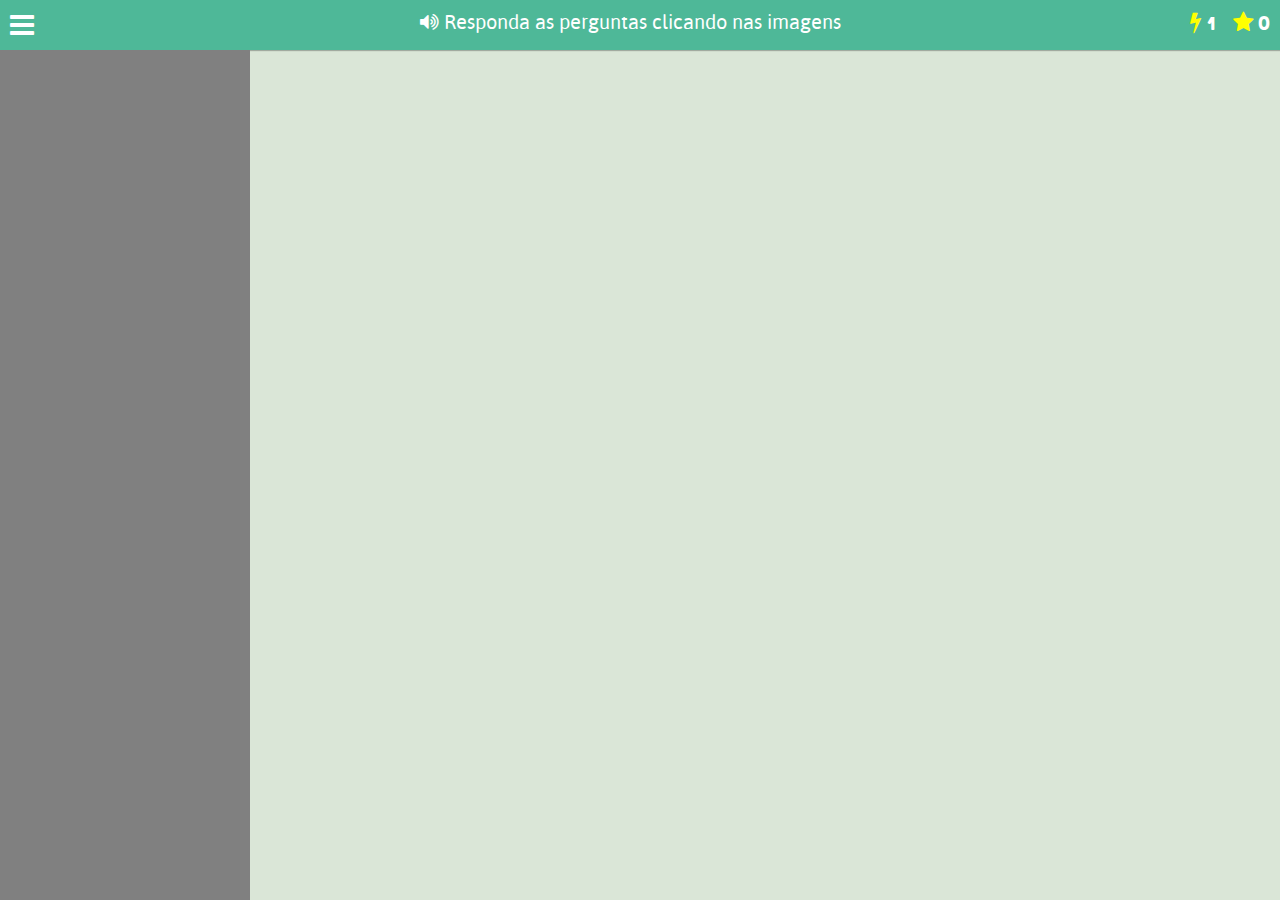
==== html/menu-open.html @ f041b971 "Pequenas mudanças CSS" ====
<!DOCTYPE html>
<html lang="pt-br">
  <head>
    <meta charset="utf-8">
    <meta http-equiv="X-UA-Compatible" content="IE=edge">
    <meta name="viewport" content="width=device-width, initial-scale=1">
    <title>Synapse</title>

    <!-- CSS -->
    <link href="../css/layout.css" rel="stylesheet">
    <link href="../css/fonts.css" rel="stylesheet">
    <link href="../css/templates/ael.css" rel="stylesheet">
  </head>

  <body>

    <!-- Barra superior -->
    <section id="top">

      <!-- Botão para abrir o menu -->
      <div id="top-left">
        <a id="btn-menu" href="#"><i class="fa fa-bars"></i></a>
      </div>

      <!-- Texto de ajuda da perguntas com áudio -->
      <div id="top-center">
        <a id="help" href=""><i class="fa fa-volume-up"></i> Responda as perguntas clicando nas imagens</a>
      </div>

      <!-- Pontuação e nível do aluno -->
      <div id="top-right">
        <div id="score">
          <p id="level" class="score-number"><span class="yellow"><i class="fa fa-flash"></i></span> 1</p>
          <p id="points" class="score-number"><span class="yellow"><i class="fa fa-star"></i></span> 0</p>
        </div>
      </div>
    </section>

    <!-- Questão -->
    <section id="question">
      
    </section>

    <!-- Respostas -->
    <section id="answer">
      
    </section>

    <div class="menu">
      
    </div>
  </body>
</html>
---- css/layout.css ----
/** Reset **/
* {
    padding: 0;
    margin: 0;
    border: 0;
}

/** Layout Master **/
body {
	background: #DAE6D7;
}

/** Barra superior **/

#top {
	height: 30px;
	background: #4EB898;
	color: #fff;
	padding: 10px;
	box-shadow: 0px 1px 1px rgba(0, 0, 0, 0.26);
}
#top-left, #top-right, #top-center {
	height: 30px;
}
#top-left, #top-right {
	width: 165px;
}
#top-left , #top-center{
	float: left;
}
#top-right{
	float: right;
}
#top-center{
	width:calc(100% - 350px);
}

#btn-menu {
	font-size: 28px;
	color: #fff;
	margin-right: 10px;
	float: left;
}

#score {
	float: right;
	margin-left: 10px;
	font-family: tellural, helvetica, arial, sans-serif;
	font-weight: bold;
	font-size: 22px;
}

#level {
	float: left;
	margin-right: 15px;
}

#points {
    float: left;
}

.yellow {
	color: yellow;
}
#help {
	text-align: center;
	color: #fff;
	display: block;
	text-decoration: none;
	font-size: 20px;
	font-family: asap, arial, sans-serif;
}

/** Menu lateral **/
.menu {
	position: fixed;
	width: 250px;
	height: 100%;
	background: grey;
}

/** Perguntas **/

/** Respostas estão nos arquivos específicos de cada template **/
---- css/fonts.css ----
/* Generated by Font Squirrel (http://www.fontsquirrel.com) on June 9, 2014 */

@font-face {
    font-family: 'tellural';
    src: url('../fonts/tellural/tellural_bold-webfont.eot');
    src: url('../fonts/tellural/tellural_bold-webfont.eot?#iefix') format('embedded-opentype'),
         url('../fonts/tellural/tellural_bold-webfont.woff') format('woff'),
         url('../fonts/tellural/tellural_bold-webfont.ttf') format('truetype'),
         url('../fonts/tellural/tellural_bold-webfont.svg#telluralbold') format('svg');
    font-weight: bold;
    font-style: normal;
}

@font-face {
    font-family: 'tellural';
    src: url('../fonts/tellural/tellural_italic-webfont.eot');
    src: url('../fonts/tellural/tellural_italic-webfont.eot?#iefix') format('embedded-opentype'),
         url('../fonts/tellural/tellural_italic-webfont.woff') format('woff'),
         url('../fonts/tellural/tellural_italic-webfont.ttf') format('truetype'),
         url('../fonts/tellural/tellural_italic-webfont.svg#telluralregular_italic') format('svg');
    font-weight: normal;
    font-style: italic;
}

@font-face {
    font-family: 'tellural';
    src: url('../fonts/tellural/tellural-webfont.eot');
    src: url('../fonts/tellural/fonts/fonts/tellural-webfont.eot?#iefix') format('embedded-opentype'),
         url('../fonts/tellural/fonts/tellural-webfont.woff') format('woff'),
         url('../fonts/tellural/tellural-webfont.ttf') format('truetype'),
         url('../fonts/tellural/tellural-webfont.svg#telluralregular') format('svg');
    font-weight: normal;
    font-style: normal;
}

@font-face {
    font-family: 'asap';
    src: url('../fonts/asap/asap-bold-webfont.eot');
    src: url('../fonts/asap/asap-bold-webfont.eot?#iefix') format('embedded-opentype'),
         url('../fonts/asap/asap-bold-webfont.woff') format('woff'),
         url('../fonts/asap/asap-bold-webfont.ttf') format('truetype'),
         url('../fonts/asap/asap-bold-webfont.svg#asapbold') format('svg');
    font-weight: bold;
    font-style: normal;
}

@font-face {
    font-family: 'asap';
    src: url('../fonts/asap/asap-italic-webfont.eot');
    src: url('../fonts/asap/asap-italic-webfont.eot?#iefix') format('embedded-opentype'),
         url('../fonts/asap/asap-italic-webfont.woff') format('woff'),
         url('../fonts/asap/asap-italic-webfont.ttf') format('truetype'),
         url('../fonts/asap/asap-italic-webfont.svg#asapitalic') format('svg');
    font-weight: normal;
    font-style: italic;
}

@font-face {
    font-family: 'asap';
    src: url('../fonts/asap/asap-regular-webfont.eot');
    src: url('../fonts/asap/asap-regular-webfont.eot?#iefix') format('embedded-opentype'),
         url('../fonts/asap/asap-regular-webfont.woff') format('woff'),
         url('../fonts/asap/asap-regular-webfont.ttf') format('truetype'),
         url('../fonts/asap/asap-regular-webfont.svg#asapregular') format('svg');
    font-weight: normal;
    font-style: normal;
}

@font-face {
    font-family: 'latobold';
    src: url('../fonts/lato/lato-bold-webfont.eot');
    src: url('../fonts/lato/lato-bold-webfont.eot?#iefix') format('embedded-opentype'),
         url('../fonts/lato/lato-bold-webfont.woff2') format('woff2'),
         url('../fonts/lato/lato-bold-webfont.woff') format('woff'),
         url('../fonts/lato/lato-bold-webfont.ttf') format('truetype'),
         url('../fonts/lato/lato-bold-webfont.svg#latobold') format('svg');
    font-weight: normal;
    font-style: normal;
}

@font-face {
    font-family: 'latoregular';
    src: url('../fonts/lato/lato-regular-webfont.eot');
    src: url('../fonts/lato/lato-regular-webfont.eot?#iefix') format('embedded-opentype'),
         url('../fonts/lato/lato-regular-webfont.woff2') format('woff2'),
         url('../fonts/lato/lato-regular-webfont.woff') format('woff'),
         url('../fonts/lato/lato-regular-webfont.ttf') format('truetype'),
         url('../fonts/lato/lato-regular-webfont.svg#latoregular') format('svg');
    font-weight: normal;
    font-style: normal;
}

@font-face {
    font-family: 'latosemibold';
    src: url('../fonts/lato/lato-semibold-webfont.eot');
    src: url('../fonts/lato/lato-semibold-webfont.eot?#iefix') format('embedded-opentype'),
         url('../fonts/lato/lato-semibold-webfont.woff2') format('woff2'),
         url('../fonts/lato/lato-semibold-webfont.woff') format('woff'),
         url('../fonts/lato/lato-semibold-webfont.ttf') format('truetype'),
         url('../fonts/lato/lato-semibold-webfont.svg#latosemibold') format('svg');
    font-weight: normal;
    font-style: normal;
}

@font-face {
    font-family: 'latolight';
    src: url('../fonts/lato/lato-light-webfont.eot');
    src: url('../fonts/lato/lato-light-webfont.eot?#iefix') format('embedded-opentype'),
         url('../fonts/lato/lato-light-webfont.woff2') format('woff2'),
         url('../fonts/lato/lato-light-webfont.woff') format('woff'),
         url('../fonts/lato/lato-light-webfont.ttf') format('truetype'),
         url('../fonts/lato/lato-light-webfont.svg#latolight') format('svg');
    font-weight: normal;
    font-style: normal;
}

/*!
 *  Font Awesome 4.3.0 by @davegandy - http://fontawesome.io - @fontawesome
 *  License - http://fontawesome.io/license (Font: SIL OFL 1.1, CSS: MIT License)
 */
/* FONT PATH
 * -------------------------- */
@font-face {
  font-family: 'FontAwesome';
  src: url('../fonts/fontawesome/fontawesome-webfont.eot?v=4.3.0');
  src: url('../fonts/fontawesome/fontawesome-webfont.eot?#iefix&v=4.3.0') format('embedded-opentype'), url('../fonts/fontawesome/fontawesome-webfont.woff2?v=4.3.0') format('woff2'), url('../fonts/fontawesome/fontawesome-webfont.woff?v=4.3.0') format('woff'), url('../fonts/fontawesome/fontawesome-webfont.ttf?v=4.3.0') format('truetype'), url('../fonts/fontawesome/fontawesome-webfont.svg?v=4.3.0#fontawesomeregular') format('svg');
  font-weight: normal;
  font-style: normal;
}
.fa {
  display: inline-block;
  font: normal normal normal 14px/1 FontAwesome;
  font-size: inherit;
  text-rendering: auto;
  -webkit-font-smoothing: antialiased;
  -moz-osx-font-smoothing: grayscale;
  transform: translate(0, 0);
}
/* makes the font 33% larger relative to the icon container */
.fa-lg {
  font-size: 1.33333333em;
  line-height: 0.75em;
  vertical-align: -15%;
}
.fa-2x {
  font-size: 2em;
}
.fa-3x {
  font-size: 3em;
}
.fa-4x {
  font-size: 4em;
}
.fa-5x {
  font-size: 5em;
}
.fa-fw {
  width: 1.28571429em;
  text-align: center;
}
.fa-ul {
  padding-left: 0;
  margin-left: 2.14285714em;
  list-style-type: none;
}
.fa-ul > li {
  position: relative;
}
.fa-li {
  position: absolute;
  left: -2.14285714em;
  width: 2.14285714em;
  top: 0.14285714em;
  text-align: center;
}
.fa-li.fa-lg {
  left: -1.85714286em;
}
.fa-border {
  padding: .2em .25em .15em;
  border: solid 0.08em #eeeeee;
  border-radius: .1em;
}
.pull-right {
  float: right;
}
.pull-left {
  float: left;
}
.fa.pull-left {
  margin-right: .3em;
}
.fa.pull-right {
  margin-left: .3em;
}
.fa-spin {
  -webkit-animation: fa-spin 2s infinite linear;
  animation: fa-spin 2s infinite linear;
}
.fa-pulse {
  -webkit-animation: fa-spin 1s infinite steps(8);
  animation: fa-spin 1s infinite steps(8);
}
@-webkit-keyframes fa-spin {
  0% {
    -webkit-transform: rotate(0deg);
    transform: rotate(0deg);
  }
  100% {
    -webkit-transform: rotate(359deg);
    transform: rotate(359deg);
  }
}
@keyframes fa-spin {
  0% {
    -webkit-transform: rotate(0deg);
    transform: rotate(0deg);
  }
  100% {
    -webkit-transform: rotate(359deg);
    transform: rotate(359deg);
  }
}
.fa-rotate-90 {
  filter: progid:DXImageTransform.Microsoft.BasicImage(rotation=1);
  -webkit-transform: rotate(90deg);
  -ms-transform: rotate(90deg);
  transform: rotate(90deg);
}
.fa-rotate-180 {
  filter: progid:DXImageTransform.Microsoft.BasicImage(rotation=2);
  -webkit-transform: rotate(180deg);
  -ms-transform: rotate(180deg);
  transform: rotate(180deg);
}
.fa-rotate-270 {
  filter: progid:DXImageTransform.Microsoft.BasicImage(rotation=3);
  -webkit-transform: rotate(270deg);
  -ms-transform: rotate(270deg);
  transform: rotate(270deg);
}
.fa-flip-horizontal {
  filter: progid:DXImageTransform.Microsoft.BasicImage(rotation=0, mirror=1);
  -webkit-transform: scale(-1, 1);
  -ms-transform: scale(-1, 1);
  transform: scale(-1, 1);
}
.fa-flip-vertical {
  filter: progid:DXImageTransform.Microsoft.BasicImage(rotation=2, mirror=1);
  -webkit-transform: scale(1, -1);
  -ms-transform: scale(1, -1);
  transform: scale(1, -1);
}
:root .fa-rotate-90,
:root .fa-rotate-180,
:root .fa-rotate-270,
:root .fa-flip-horizontal,
:root .fa-flip-vertical {
  filter: none;
}
.fa-stack {
  position: relative;
  display: inline-block;
  width: 2em;
  height: 2em;
  line-height: 2em;
  vertical-align: middle;
}
.fa-stack-1x,
.fa-stack-2x {
  position: absolute;
  left: 0;
  width: 100%;
  text-align: center;
}
.fa-stack-1x {
  line-height: inherit;
}
.fa-stack-2x {
  font-size: 2em;
}
.fa-inverse {
  color: #ffffff;
}
/* Font Awesome uses the Unicode Private Use Area (PUA) to ensure screen
   readers do not read off random characters that represent icons */
.fa-glass:before {
  content: "\f000";
}
.fa-music:before {
  content: "\f001";
}
.fa-search:before {
  content: "\f002";
}
.fa-envelope-o:before {
  content: "\f003";
}
.fa-heart:before {
  content: "\f004";
}
.fa-star:before {
  content: "\f005";
}
.fa-star-o:before {
  content: "\f006";
}
.fa-user:before {
  content: "\f007";
}
.fa-film:before {
  content: "\f008";
}
.fa-th-large:before {
  content: "\f009";
}
.fa-th:before {
  content: "\f00a";
}
.fa-th-list:before {
  content: "\f00b";
}
.fa-check:before {
  content: "\f00c";
}
.fa-remove:before,
.fa-close:before,
.fa-times:before {
  content: "\f00d";
}
.fa-search-plus:before {
  content: "\f00e";
}
.fa-search-minus:before {
  content: "\f010";
}
.fa-power-off:before {
  content: "\f011";
}
.fa-signal:before {
  content: "\f012";
}
.fa-gear:before,
.fa-cog:before {
  content: "\f013";
}
.fa-trash-o:before {
  content: "\f014";
}
.fa-home:before {
  content: "\f015";
}
.fa-file-o:before {
  content: "\f016";
}
.fa-clock-o:before {
  content: "\f017";
}
.fa-road:before {
  content: "\f018";
}
.fa-download:before {
  content: "\f019";
}
.fa-arrow-circle-o-down:before {
  content: "\f01a";
}
.fa-arrow-circle-o-up:before {
  content: "\f01b";
}
.fa-inbox:before {
  content: "\f01c";
}
.fa-play-circle-o:before {
  content: "\f01d";
}
.fa-rotate-right:before,
.fa-repeat:before {
  content: "\f01e";
}
.fa-refresh:before {
  content: "\f021";
}
.fa-list-alt:before {
  content: "\f022";
}
.fa-lock:before {
  content: "\f023";
}
.fa-flag:before {
  content: "\f024";
}
.fa-headphones:before {
  content: "\f025";
}
.fa-volume-off:before {
  content: "\f026";
}
.fa-volume-down:before {
  content: "\f027";
}
.fa-volume-up:before {
  content: "\f028";
}
.fa-qrcode:before {
  content: "\f029";
}
.fa-barcode:before {
  content: "\f02a";
}
.fa-tag:before {
  content: "\f02b";
}
.fa-tags:before {
  content: "\f02c";
}
.fa-book:before {
  content: "\f02d";
}
.fa-bookmark:before {
  content: "\f02e";
}
.fa-print:before {
  content: "\f02f";
}
.fa-camera:before {
  content: "\f030";
}
.fa-font:before {
  content: "\f031";
}
.fa-bold:before {
  content: "\f032";
}
.fa-italic:before {
  content: "\f033";
}
.fa-text-height:before {
  content: "\f034";
}
.fa-text-width:before {
  content: "\f035";
}
.fa-align-left:before {
  content: "\f036";
}
.fa-align-center:before {
  content: "\f037";
}
.fa-align-right:before {
  content: "\f038";
}
.fa-align-justify:before {
  content: "\f039";
}
.fa-list:before {
  content: "\f03a";
}
.fa-dedent:before,
.fa-outdent:before {
  content: "\f03b";
}
.fa-indent:before {
  content: "\f03c";
}
.fa-video-camera:before {
  content: "\f03d";
}
.fa-photo:before,
.fa-image:before,
.fa-picture-o:before {
  content: "\f03e";
}
.fa-pencil:before {
  content: "\f040";
}
.fa-map-marker:before {
  content: "\f041";
}
.fa-adjust:before {
  content: "\f042";
}
.fa-tint:before {
  content: "\f043";
}
.fa-edit:before,
.fa-pencil-square-o:before {
  content: "\f044";
}
.fa-share-square-o:before {
  content: "\f045";
}
.fa-check-square-o:before {
  content: "\f046";
}
.fa-arrows:before {
  content: "\f047";
}
.fa-step-backward:before {
  content: "\f048";
}
.fa-fast-backward:before {
  content: "\f049";
}
.fa-backward:before {
  content: "\f04a";
}
.fa-play:before {
  content: "\f04b";
}
.fa-pause:before {
  content: "\f04c";
}
.fa-stop:before {
  content: "\f04d";
}
.fa-forward:before {
  content: "\f04e";
}
.fa-fast-forward:before {
  content: "\f050";
}
.fa-step-forward:before {
  content: "\f051";
}
.fa-eject:before {
  content: "\f052";
}
.fa-chevron-left:before {
  content: "\f053";
}
.fa-chevron-right:before {
  content: "\f054";
}
.fa-plus-circle:before {
  content: "\f055";
}
.fa-minus-circle:before {
  content: "\f056";
}
.fa-times-circle:before {
  content: "\f057";
}
.fa-check-circle:before {
  content: "\f058";
}
.fa-question-circle:before {
  content: "\f059";
}
.fa-info-circle:before {
  content: "\f05a";
}
.fa-crosshairs:before {
  content: "\f05b";
}
.fa-times-circle-o:before {
  content: "\f05c";
}
.fa-check-circle-o:before {
  content: "\f05d";
}
.fa-ban:before {
  content: "\f05e";
}
.fa-arrow-left:before {
  content: "\f060";
}
.fa-arrow-right:before {
  content: "\f061";
}
.fa-arrow-up:before {
  content: "\f062";
}
.fa-arrow-down:before {
  content: "\f063";
}
.fa-mail-forward:before,
.fa-share:before {
  content: "\f064";
}
.fa-expand:before {
  content: "\f065";
}
.fa-compress:before {
  content: "\f066";
}
.fa-plus:before {
  content: "\f067";
}
.fa-minus:before {
  content: "\f068";
}
.fa-asterisk:before {
  content: "\f069";
}
.fa-exclamation-circle:before {
  content: "\f06a";
}
.fa-gift:before {
  content: "\f06b";
}
.fa-leaf:before {
  content: "\f06c";
}
.fa-fire:before {
  content: "\f06d";
}
.fa-eye:before {
  content: "\f06e";
}
.fa-eye-slash:before {
  content: "\f070";
}
.fa-warning:before,
.fa-exclamation-triangle:before {
  content: "\f071";
}
.fa-plane:before {
  content: "\f072";
}
.fa-calendar:before {
  content: "\f073";
}
.fa-random:before {
  content: "\f074";
}
.fa-comment:before {
  content: "\f075";
}
.fa-magnet:before {
  content: "\f076";
}
.fa-chevron-up:before {
  content: "\f077";
}
.fa-chevron-down:before {
  content: "\f078";
}
.fa-retweet:before {
  content: "\f079";
}
.fa-shopping-cart:before {
  content: "\f07a";
}
.fa-folder:before {
  content: "\f07b";
}
.fa-folder-open:before {
  content: "\f07c";
}
.fa-arrows-v:before {
  content: "\f07d";
}
.fa-arrows-h:before {
  content: "\f07e";
}
.fa-bar-chart-o:before,
.fa-bar-chart:before {
  content: "\f080";
}
.fa-twitter-square:before {
  content: "\f081";
}
.fa-facebook-square:before {
  content: "\f082";
}
.fa-camera-retro:before {
  content: "\f083";
}
.fa-key:before {
  content: "\f084";
}
.fa-gears:before,
.fa-cogs:before {
  content: "\f085";
}
.fa-comments:before {
  content: "\f086";
}
.fa-thumbs-o-up:before {
  content: "\f087";
}
.fa-thumbs-o-down:before {
  content: "\f088";
}
.fa-star-half:before {
  content: "\f089";
}
.fa-heart-o:before {
  content: "\f08a";
}
.fa-sign-out:before {
  content: "\f08b";
}
.fa-linkedin-square:before {
  content: "\f08c";
}
.fa-thumb-tack:before {
  content: "\f08d";
}
.fa-external-link:before {
  content: "\f08e";
}
.fa-sign-in:before {
  content: "\f090";
}
.fa-trophy:before {
  content: "\f091";
}
.fa-github-square:before {
  content: "\f092";
}
.fa-upload:before {
  content: "\f093";
}
.fa-lemon-o:before {
  content: "\f094";
}
.fa-phone:before {
  content: "\f095";
}
.fa-square-o:before {
  content: "\f096";
}
.fa-bookmark-o:before {
  content: "\f097";
}
.fa-phone-square:before {
  content: "\f098";
}
.fa-twitter:before {
  content: "\f099";
}
.fa-facebook-f:before,
.fa-facebook:before {
  content: "\f09a";
}
.fa-github:before {
  content: "\f09b";
}
.fa-unlock:before {
  content: "\f09c";
}
.fa-credit-card:before {
  content: "\f09d";
}
.fa-rss:before {
  content: "\f09e";
}
.fa-hdd-o:before {
  content: "\f0a0";
}
.fa-bullhorn:before {
  content: "\f0a1";
}
.fa-bell:before {
  content: "\f0f3";
}
.fa-certificate:before {
  content: "\f0a3";
}
.fa-hand-o-right:before {
  content: "\f0a4";
}
.fa-hand-o-left:before {
  content: "\f0a5";
}
.fa-hand-o-up:before {
  content: "\f0a6";
}
.fa-hand-o-down:before {
  content: "\f0a7";
}
.fa-arrow-circle-left:before {
  content: "\f0a8";
}
.fa-arrow-circle-right:before {
  content: "\f0a9";
}
.fa-arrow-circle-up:before {
  content: "\f0aa";
}
.fa-arrow-circle-down:before {
  content: "\f0ab";
}
.fa-globe:before {
  content: "\f0ac";
}
.fa-wrench:before {
  content: "\f0ad";
}
.fa-tasks:before {
  content: "\f0ae";
}
.fa-filter:before {
  content: "\f0b0";
}
.fa-briefcase:before {
  content: "\f0b1";
}
.fa-arrows-alt:before {
  content: "\f0b2";
}
.fa-group:before,
.fa-users:before {
  content: "\f0c0";
}
.fa-chain:before,
.fa-link:before {
  content: "\f0c1";
}
.fa-cloud:before {
  content: "\f0c2";
}
.fa-flask:before {
  content: "\f0c3";
}
.fa-cut:before,
.fa-scissors:before {
  content: "\f0c4";
}
.fa-copy:before,
.fa-files-o:before {
  content: "\f0c5";
}
.fa-paperclip:before {
  content: "\f0c6";
}
.fa-save:before,
.fa-floppy-o:before {
  content: "\f0c7";
}
.fa-square:before {
  content: "\f0c8";
}
.fa-navicon:before,
.fa-reorder:before,
.fa-bars:before {
  content: "\f0c9";
}
.fa-list-ul:before {
  content: "\f0ca";
}
.fa-list-ol:before {
  content: "\f0cb";
}
.fa-strikethrough:before {
  content: "\f0cc";
}
.fa-underline:before {
  content: "\f0cd";
}
.fa-table:before {
  content: "\f0ce";
}
.fa-magic:before {
  content: "\f0d0";
}
.fa-truck:before {
  content: "\f0d1";
}
.fa-pinterest:before {
  content: "\f0d2";
}
.fa-pinterest-square:before {
  content: "\f0d3";
}
.fa-google-plus-square:before {
  content: "\f0d4";
}
.fa-google-plus:before {
  content: "\f0d5";
}
.fa-money:before {
  content: "\f0d6";
}
.fa-caret-down:before {
  content: "\f0d7";
}
.fa-caret-up:before {
  content: "\f0d8";
}
.fa-caret-left:before {
  content: "\f0d9";
}
.fa-caret-right:before {
  content: "\f0da";
}
.fa-columns:before {
  content: "\f0db";
}
.fa-unsorted:before,
.fa-sort:before {
  content: "\f0dc";
}
.fa-sort-down:before,
.fa-sort-desc:before {
  content: "\f0dd";
}
.fa-sort-up:before,
.fa-sort-asc:before {
  content: "\f0de";
}
.fa-envelope:before {
  content: "\f0e0";
}
.fa-linkedin:before {
  content: "\f0e1";
}
.fa-rotate-left:before,
.fa-undo:before {
  content: "\f0e2";
}
.fa-legal:before,
.fa-gavel:before {
  content: "\f0e3";
}
.fa-dashboard:before,
.fa-tachometer:before {
  content: "\f0e4";
}
.fa-comment-o:before {
  content: "\f0e5";
}
.fa-comments-o:before {
  content: "\f0e6";
}
.fa-flash:before,
.fa-bolt:before {
  content: "\f0e7";
}
.fa-sitemap:before {
  content: "\f0e8";
}
.fa-umbrella:before {
  content: "\f0e9";
}
.fa-paste:before,
.fa-clipboard:before {
  content: "\f0ea";
}
.fa-lightbulb-o:before {
  content: "\f0eb";
}
.fa-exchange:before {
  content: "\f0ec";
}
.fa-cloud-download:before {
  content: "\f0ed";
}
.fa-cloud-upload:before {
  content: "\f0ee";
}
.fa-user-md:before {
  content: "\f0f0";
}
.fa-stethoscope:before {
  content: "\f0f1";
}
.fa-suitcase:before {
  content: "\f0f2";
}
.fa-bell-o:before {
  content: "\f0a2";
}
.fa-coffee:before {
  content: "\f0f4";
}
.fa-cutlery:before {
  content: "\f0f5";
}
.fa-file-text-o:before {
  content: "\f0f6";
}
.fa-building-o:before {
  content: "\f0f7";
}
.fa-hospital-o:before {
  content: "\f0f8";
}
.fa-ambulance:before {
  content: "\f0f9";
}
.fa-medkit:before {
  content: "\f0fa";
}
.fa-fighter-jet:before {
  content: "\f0fb";
}
.fa-beer:before {
  content: "\f0fc";
}
.fa-h-square:before {
  content: "\f0fd";
}
.fa-plus-square:before {
  content: "\f0fe";
}
.fa-angle-double-left:before {
  content: "\f100";
}
.fa-angle-double-right:before {
  content: "\f101";
}
.fa-angle-double-up:before {
  content: "\f102";
}
.fa-angle-double-down:before {
  content: "\f103";
}
.fa-angle-left:before {
  content: "\f104";
}
.fa-angle-right:before {
  content: "\f105";
}
.fa-angle-up:before {
  content: "\f106";
}
.fa-angle-down:before {
  content: "\f107";
}
.fa-desktop:before {
  content: "\f108";
}
.fa-laptop:before {
  content: "\f109";
}
.fa-tablet:before {
  content: "\f10a";
}
.fa-mobile-phone:before,
.fa-mobile:before {
  content: "\f10b";
}
.fa-circle-o:before {
  content: "\f10c";
}
.fa-quote-left:before {
  content: "\f10d";
}
.fa-quote-right:before {
  content: "\f10e";
}
.fa-spinner:before {
  content: "\f110";
}
.fa-circle:before {
  content: "\f111";
}
.fa-mail-reply:before,
.fa-reply:before {
  content: "\f112";
}
.fa-github-alt:before {
  content: "\f113";
}
.fa-folder-o:before {
  content: "\f114";
}
.fa-folder-open-o:before {
  content: "\f115";
}
.fa-smile-o:before {
  content: "\f118";
}
.fa-frown-o:before {
  content: "\f119";
}
.fa-meh-o:before {
  content: "\f11a";
}
.fa-gamepad:before {
  content: "\f11b";
}
.fa-keyboard-o:before {
  content: "\f11c";
}
.fa-flag-o:before {
  content: "\f11d";
}
.fa-flag-checkered:before {
  content: "\f11e";
}
.fa-terminal:before {
  content: "\f120";
}
.fa-code:before {
  content: "\f121";
}
.fa-mail-reply-all:before,
.fa-reply-all:before {
  content: "\f122";
}
.fa-star-half-empty:before,
.fa-star-half-full:before,
.fa-star-half-o:before {
  content: "\f123";
}
.fa-location-arrow:before {
  content: "\f124";
}
.fa-crop:before {
  content: "\f125";
}
.fa-code-fork:before {
  content: "\f126";
}
.fa-unlink:before,
.fa-chain-broken:before {
  content: "\f127";
}
.fa-question:before {
  content: "\f128";
}
.fa-info:before {
  content: "\f129";
}
.fa-exclamation:before {
  content: "\f12a";
}
.fa-superscript:before {
  content: "\f12b";
}
.fa-subscript:before {
  content: "\f12c";
}
.fa-eraser:before {
  content: "\f12d";
}
.fa-puzzle-piece:before {
  content: "\f12e";
}
.fa-microphone:before {
  content: "\f130";
}
.fa-microphone-slash:before {
  content: "\f131";
}
.fa-shield:before {
  content: "\f132";
}
.fa-calendar-o:before {
  content: "\f133";
}
.fa-fire-extinguisher:before {
  content: "\f134";
}
.fa-rocket:before {
  content: "\f135";
}
.fa-maxcdn:before {
  content: "\f136";
}
.fa-chevron-circle-left:before {
  content: "\f137";
}
.fa-chevron-circle-right:before {
  content: "\f138";
}
.fa-chevron-circle-up:before {
  content: "\f139";
}
.fa-chevron-circle-down:before {
  content: "\f13a";
}
.fa-html5:before {
  content: "\f13b";
}
.fa-css3:before {
  content: "\f13c";
}
.fa-anchor:before {
  content: "\f13d";
}
.fa-unlock-alt:before {
  content: "\f13e";
}
.fa-bullseye:before {
  content: "\f140";
}
.fa-ellipsis-h:before {
  content: "\f141";
}
.fa-ellipsis-v:before {
  content: "\f142";
}
.fa-rss-square:before {
  content: "\f143";
}
.fa-play-circle:before {
  content: "\f144";
}
.fa-ticket:before {
  content: "\f145";
}
.fa-minus-square:before {
  content: "\f146";
}
.fa-minus-square-o:before {
  content: "\f147";
}
.fa-level-up:before {
  content: "\f148";
}
.fa-level-down:before {
  content: "\f149";
}
.fa-check-square:before {
  content: "\f14a";
}
.fa-pencil-square:before {
  content: "\f14b";
}
.fa-external-link-square:before {
  content: "\f14c";
}
.fa-share-square:before {
  content: "\f14d";
}
.fa-compass:before {
  content: "\f14e";
}
.fa-toggle-down:before,
.fa-caret-square-o-down:before {
  content: "\f150";
}
.fa-toggle-up:before,
.fa-caret-square-o-up:before {
  content: "\f151";
}
.fa-toggle-right:before,
.fa-caret-square-o-right:before {
  content: "\f152";
}
.fa-euro:before,
.fa-eur:before {
  content: "\f153";
}
.fa-gbp:before {
  content: "\f154";
}
.fa-dollar:before,
.fa-usd:before {
  content: "\f155";
}
.fa-rupee:before,
.fa-inr:before {
  content: "\f156";
}
.fa-cny:before,
.fa-rmb:before,
.fa-yen:before,
.fa-jpy:before {
  content: "\f157";
}
.fa-ruble:before,
.fa-rouble:before,
.fa-rub:before {
  content: "\f158";
}
.fa-won:before,
.fa-krw:before {
  content: "\f159";
}
.fa-bitcoin:before,
.fa-btc:before {
  content: "\f15a";
}
.fa-file:before {
  content: "\f15b";
}
.fa-file-text:before {
  content: "\f15c";
}
.fa-sort-alpha-asc:before {
  content: "\f15d";
}
.fa-sort-alpha-desc:before {
  content: "\f15e";
}
.fa-sort-amount-asc:before {
  content: "\f160";
}
.fa-sort-amount-desc:before {
  content: "\f161";
}
.fa-sort-numeric-asc:before {
  content: "\f162";
}
.fa-sort-numeric-desc:before {
  content: "\f163";
}
.fa-thumbs-up:before {
  content: "\f164";
}
.fa-thumbs-down:before {
  content: "\f165";
}
.fa-youtube-square:before {
  content: "\f166";
}
.fa-youtube:before {
  content: "\f167";
}
.fa-xing:before {
  content: "\f168";
}
.fa-xing-square:before {
  content: "\f169";
}
.fa-youtube-play:before {
  content: "\f16a";
}
.fa-dropbox:before {
  content: "\f16b";
}
.fa-stack-overflow:before {
  content: "\f16c";
}
.fa-instagram:before {
  content: "\f16d";
}
.fa-flickr:before {
  content: "\f16e";
}
.fa-adn:before {
  content: "\f170";
}
.fa-bitbucket:before {
  content: "\f171";
}
.fa-bitbucket-square:before {
  content: "\f172";
}
.fa-tumblr:before {
  content: "\f173";
}
.fa-tumblr-square:before {
  content: "\f174";
}
.fa-long-arrow-down:before {
  content: "\f175";
}
.fa-long-arrow-up:before {
  content: "\f176";
}
.fa-long-arrow-left:before {
  content: "\f177";
}
.fa-long-arrow-right:before {
  content: "\f178";
}
.fa-apple:before {
  content: "\f179";
}
.fa-windows:before {
  content: "\f17a";
}
.fa-android:before {
  content: "\f17b";
}
.fa-linux:before {
  content: "\f17c";
}
.fa-dribbble:before {
  content: "\f17d";
}
.fa-skype:before {
  content: "\f17e";
}
.fa-foursquare:before {
  content: "\f180";
}
.fa-trello:before {
  content: "\f181";
}
.fa-female:before {
  content: "\f182";
}
.fa-male:before {
  content: "\f183";
}
.fa-gittip:before,
.fa-gratipay:before {
  content: "\f184";
}
.fa-sun-o:before {
  content: "\f185";
}
.fa-moon-o:before {
  content: "\f186";
}
.fa-archive:before {
  content: "\f187";
}
.fa-bug:before {
  content: "\f188";
}
.fa-vk:before {
  content: "\f189";
}
.fa-weibo:before {
  content: "\f18a";
}
.fa-renren:before {
  content: "\f18b";
}
.fa-pagelines:before {
  content: "\f18c";
}
.fa-stack-exchange:before {
  content: "\f18d";
}
.fa-arrow-circle-o-right:before {
  content: "\f18e";
}
.fa-arrow-circle-o-left:before {
  content: "\f190";
}
.fa-toggle-left:before,
.fa-caret-square-o-left:before {
  content: "\f191";
}
.fa-dot-circle-o:before {
  content: "\f192";
}
.fa-wheelchair:before {
  content: "\f193";
}
.fa-vimeo-square:before {
  content: "\f194";
}
.fa-turkish-lira:before,
.fa-try:before {
  content: "\f195";
}
.fa-plus-square-o:before {
  content: "\f196";
}
.fa-space-shuttle:before {
  content: "\f197";
}
.fa-slack:before {
  content: "\f198";
}
.fa-envelope-square:before {
  content: "\f199";
}
.fa-wordpress:before {
  content: "\f19a";
}
.fa-openid:before {
  content: "\f19b";
}
.fa-institution:before,
.fa-bank:before,
.fa-university:before {
  content: "\f19c";
}
.fa-mortar-board:before,
.fa-graduation-cap:before {
  content: "\f19d";
}
.fa-yahoo:before {
  content: "\f19e";
}
.fa-google:before {
  content: "\f1a0";
}
.fa-reddit:before {
  content: "\f1a1";
}
.fa-reddit-square:before {
  content: "\f1a2";
}
.fa-stumbleupon-circle:before {
  content: "\f1a3";
}
.fa-stumbleupon:before {
  content: "\f1a4";
}
.fa-delicious:before {
  content: "\f1a5";
}
.fa-digg:before {
  content: "\f1a6";
}
.fa-pied-piper:before {
  content: "\f1a7";
}
.fa-pied-piper-alt:before {
  content: "\f1a8";
}
.fa-drupal:before {
  content: "\f1a9";
}
.fa-joomla:before {
  content: "\f1aa";
}
.fa-language:before {
  content: "\f1ab";
}
.fa-fax:before {
  content: "\f1ac";
}
.fa-building:before {
  content: "\f1ad";
}
.fa-child:before {
  content: "\f1ae";
}
.fa-paw:before {
  content: "\f1b0";
}
.fa-spoon:before {
  content: "\f1b1";
}
.fa-cube:before {
  content: "\f1b2";
}
.fa-cubes:before {
  content: "\f1b3";
}
.fa-behance:before {
  content: "\f1b4";
}
.fa-behance-square:before {
  content: "\f1b5";
}
.fa-steam:before {
  content: "\f1b6";
}
.fa-steam-square:before {
  content: "\f1b7";
}
.fa-recycle:before {
  content: "\f1b8";
}
.fa-automobile:before,
.fa-car:before {
  content: "\f1b9";
}
.fa-cab:before,
.fa-taxi:before {
  content: "\f1ba";
}
.fa-tree:before {
  content: "\f1bb";
}
.fa-spotify:before {
  content: "\f1bc";
}
.fa-deviantart:before {
  content: "\f1bd";
}
.fa-soundcloud:before {
  content: "\f1be";
}
.fa-database:before {
  content: "\f1c0";
}
.fa-file-pdf-o:before {
  content: "\f1c1";
}
.fa-file-word-o:before {
  content: "\f1c2";
}
.fa-file-excel-o:before {
  content: "\f1c3";
}
.fa-file-powerpoint-o:before {
  content: "\f1c4";
}
.fa-file-photo-o:before,
.fa-file-picture-o:before,
.fa-file-image-o:before {
  content: "\f1c5";
}
.fa-file-zip-o:before,
.fa-file-archive-o:before {
  content: "\f1c6";
}
.fa-file-sound-o:before,
.fa-file-audio-o:before {
  content: "\f1c7";
}
.fa-file-movie-o:before,
.fa-file-video-o:before {
  content: "\f1c8";
}
.fa-file-code-o:before {
  content: "\f1c9";
}
.fa-vine:before {
  content: "\f1ca";
}
.fa-codepen:before {
  content: "\f1cb";
}
.fa-jsfiddle:before {
  content: "\f1cc";
}
.fa-life-bouy:before,
.fa-life-buoy:before,
.fa-life-saver:before,
.fa-support:before,
.fa-life-ring:before {
  content: "\f1cd";
}
.fa-circle-o-notch:before {
  content: "\f1ce";
}
.fa-ra:before,
.fa-rebel:before {
  content: "\f1d0";
}
.fa-ge:before,
.fa-empire:before {
  content: "\f1d1";
}
.fa-git-square:before {
  content: "\f1d2";
}
.fa-git:before {
  content: "\f1d3";
}
.fa-hacker-news:before {
  content: "\f1d4";
}
.fa-tencent-weibo:before {
  content: "\f1d5";
}
.fa-qq:before {
  content: "\f1d6";
}
.fa-wechat:before,
.fa-weixin:before {
  content: "\f1d7";
}
.fa-send:before,
.fa-paper-plane:before {
  content: "\f1d8";
}
.fa-send-o:before,
.fa-paper-plane-o:before {
  content: "\f1d9";
}
.fa-history:before {
  content: "\f1da";
}
.fa-genderless:before,
.fa-circle-thin:before {
  content: "\f1db";
}
.fa-header:before {
  content: "\f1dc";
}
.fa-paragraph:before {
  content: "\f1dd";
}
.fa-sliders:before {
  content: "\f1de";
}
.fa-share-alt:before {
  content: "\f1e0";
}
.fa-share-alt-square:before {
  content: "\f1e1";
}
.fa-bomb:before {
  content: "\f1e2";
}
.fa-soccer-ball-o:before,
.fa-futbol-o:before {
  content: "\f1e3";
}
.fa-tty:before {
  content: "\f1e4";
}
.fa-binoculars:before {
  content: "\f1e5";
}
.fa-plug:before {
  content: "\f1e6";
}
.fa-slideshare:before {
  content: "\f1e7";
}
.fa-twitch:before {
  content: "\f1e8";
}
.fa-yelp:before {
  content: "\f1e9";
}
.fa-newspaper-o:before {
  content: "\f1ea";
}
.fa-wifi:before {
  content: "\f1eb";
}
.fa-calculator:before {
  content: "\f1ec";
}
.fa-paypal:before {
  content: "\f1ed";
}
.fa-google-wallet:before {
  content: "\f1ee";
}
.fa-cc-visa:before {
  content: "\f1f0";
}
.fa-cc-mastercard:before {
  content: "\f1f1";
}
.fa-cc-discover:before {
  content: "\f1f2";
}
.fa-cc-amex:before {
  content: "\f1f3";
}
.fa-cc-paypal:before {
  content: "\f1f4";
}
.fa-cc-stripe:before {
  content: "\f1f5";
}
.fa-bell-slash:before {
  content: "\f1f6";
}
.fa-bell-slash-o:before {
  content: "\f1f7";
}
.fa-trash:before {
  content: "\f1f8";
}
.fa-copyright:before {
  content: "\f1f9";
}
.fa-at:before {
  content: "\f1fa";
}
.fa-eyedropper:before {
  content: "\f1fb";
}
.fa-paint-brush:before {
  content: "\f1fc";
}
.fa-birthday-cake:before {
  content: "\f1fd";
}
.fa-area-chart:before {
  content: "\f1fe";
}
.fa-pie-chart:before {
  content: "\f200";
}
.fa-line-chart:before {
  content: "\f201";
}
.fa-lastfm:before {
  content: "\f202";
}
.fa-lastfm-square:before {
  content: "\f203";
}
.fa-toggle-off:before {
  content: "\f204";
}
.fa-toggle-on:before {
  content: "\f205";
}
.fa-bicycle:before {
  content: "\f206";
}
.fa-bus:before {
  content: "\f207";
}
.fa-ioxhost:before {
  content: "\f208";
}
.fa-angellist:before {
  content: "\f209";
}
.fa-cc:before {
  content: "\f20a";
}
.fa-shekel:before,
.fa-sheqel:before,
.fa-ils:before {
  content: "\f20b";
}
.fa-meanpath:before {
  content: "\f20c";
}
.fa-buysellads:before {
  content: "\f20d";
}
.fa-connectdevelop:before {
  content: "\f20e";
}
.fa-dashcube:before {
  content: "\f210";
}
.fa-forumbee:before {
  content: "\f211";
}
.fa-leanpub:before {
  content: "\f212";
}
.fa-sellsy:before {
  content: "\f213";
}
.fa-shirtsinbulk:before {
  content: "\f214";
}
.fa-simplybuilt:before {
  content: "\f215";
}
.fa-skyatlas:before {
  content: "\f216";
}
.fa-cart-plus:before {
  content: "\f217";
}
.fa-cart-arrow-down:before {
  content: "\f218";
}
.fa-diamond:before {
  content: "\f219";
}
.fa-ship:before {
  content: "\f21a";
}
.fa-user-secret:before {
  content: "\f21b";
}
.fa-motorcycle:before {
  content: "\f21c";
}
.fa-street-view:before {
  content: "\f21d";
}
.fa-heartbeat:before {
  content: "\f21e";
}
.fa-venus:before {
  content: "\f221";
}
.fa-mars:before {
  content: "\f222";
}
.fa-mercury:before {
  content: "\f223";
}
.fa-transgender:before {
  content: "\f224";
}
.fa-transgender-alt:before {
  content: "\f225";
}
.fa-venus-double:before {
  content: "\f226";
}
.fa-mars-double:before {
  content: "\f227";
}
.fa-venus-mars:before {
  content: "\f228";
}
.fa-mars-stroke:before {
  content: "\f229";
}
.fa-mars-stroke-v:before {
  content: "\f22a";
}
.fa-mars-stroke-h:before {
  content: "\f22b";
}
.fa-neuter:before {
  content: "\f22c";
}
.fa-facebook-official:before {
  content: "\f230";
}
.fa-pinterest-p:before {
  content: "\f231";
}
.fa-whatsapp:before {
  content: "\f232";
}
.fa-server:before {
  content: "\f233";
}
.fa-user-plus:before {
  content: "\f234";
}
.fa-user-times:before {
  content: "\f235";
}
.fa-hotel:before,
.fa-bed:before {
  content: "\f236";
}
.fa-viacoin:before {
  content: "\f237";
}
.fa-train:before {
  content: "\f238";
}
.fa-subway:before {
  content: "\f239";
}
.fa-medium:before {
  content: "\f23a";
}
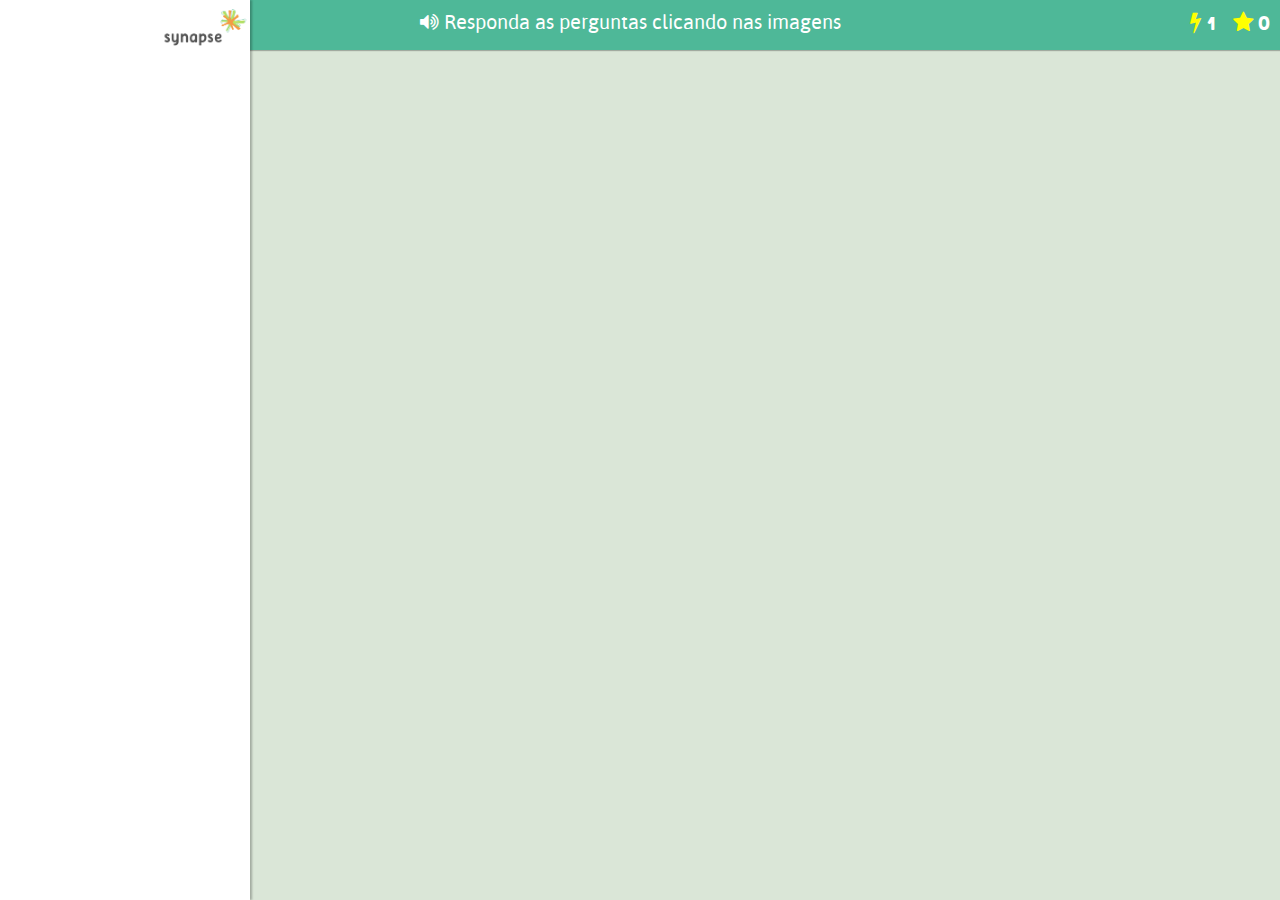
==== commit 0d7c2755: "Menu Lateral" ====
--- a/html/menu-open.html
+++ b/html/menu-open.html
@@ -46,8 +46,16 @@
       
     </section>
 
-    <div class="menu">
-      
+    <div id="menu">
+      <div id="logo">
+        <img src="../images/logo/800x485.png">
+      </div>
+      <div id="menu-time">
+        
+      </div>
+      <div id="name">
+        
+      </div>
     </div>
   </body>
 </html>--- a/css/layout.css
+++ b/css/layout.css
@@ -72,11 +72,19 @@
 }
 
 /** Menu lateral **/
-.menu {
+#menu {
 	position: fixed;
+	top: 0;
 	width: 250px;
 	height: 100%;
-	background: grey;
+	background: #fff;
+	box-shadow: 2px 0 2px rgba(0, 0, 0, 0.26);
+}
+
+#logo img {
+	width: 90px;
+  	opacity: .8;
+  	float: right;
 }
 
 /** Perguntas **/
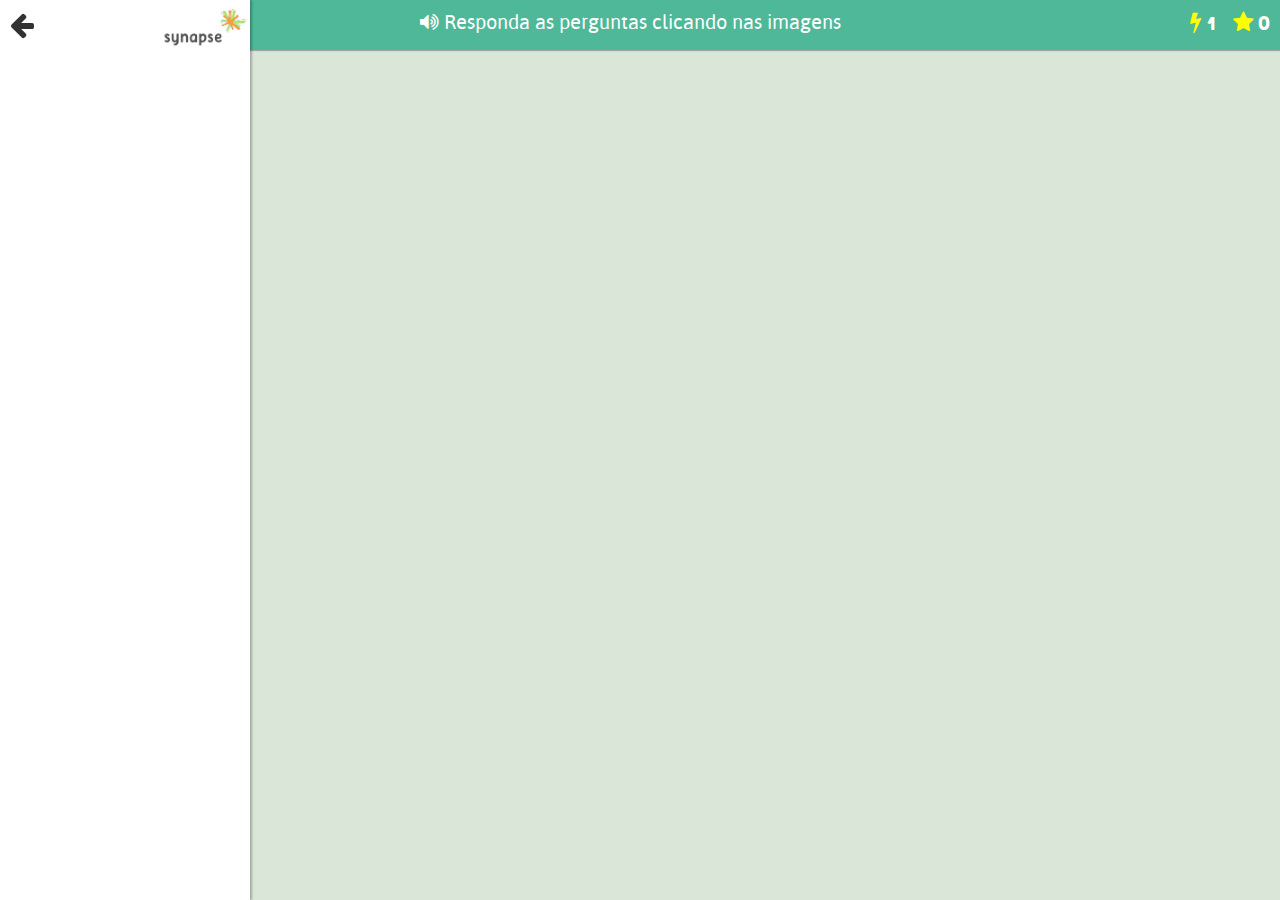
==== commit a93ca9bb: ".." ====
--- a/html/menu-open.html
+++ b/html/menu-open.html
@@ -47,13 +47,16 @@
     </section>
 
     <div id="menu">
+      <div id="close">
+        <a href="#"><i class="fa fa-arrow-left"></i></a>
+      </div>
       <div id="logo">
         <img src="../images/logo/800x485.png">
       </div>
       <div id="menu-time">
         
       </div>
-      <div id="name">
+      <div id="menu-name">
         
       </div>
     </div>
--- a/css/layout.css
+++ b/css/layout.css
@@ -81,6 +81,17 @@
 	box-shadow: 2px 0 2px rgba(0, 0, 0, 0.26);
 }
 
+#close {
+	padding: 10px;
+	float: left;
+	font-size: 28px;
+}
+
+#close a {
+	color: #000;
+	opacity: .8;
+}
+
 #logo img {
 	width: 90px;
   	opacity: .8;
